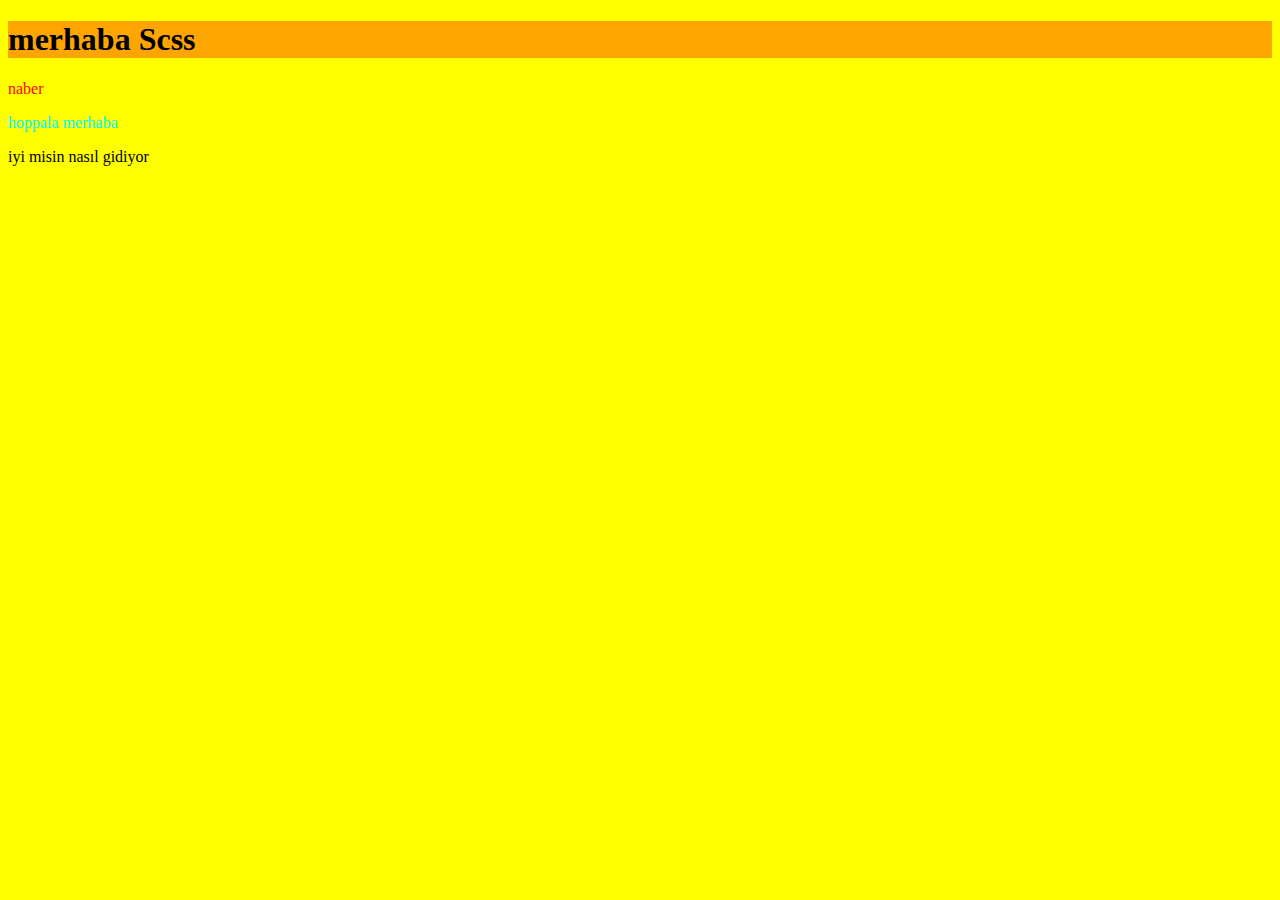
==== intro/index.html @ c938bb2b "BeginScss" ====
<!DOCTYPE html>
<html lang="en">
<head>
    <meta charset="UTF-8">
    <meta name="viewport" content="width=device-width, initial-scale=1.0">
    <link rel="stylesheet" href="./style.css">
    <title>Document</title>
</head>
<body>
    <h1>
        merhaba Scss
    </h1>
    <div>naber
        <p>hoppala merhaba</p>
    </div>
    <p>iyi misin nasıl gidiyor</p>
</body>
</html>
---- intro/style.css ----
body {
  background-color: yellow;
}

h1 {
  background-color: orange;
}

div {
  color: red;
}
div p {
  color: aqua;
}

/*# sourceMappingURL=style.css.map */
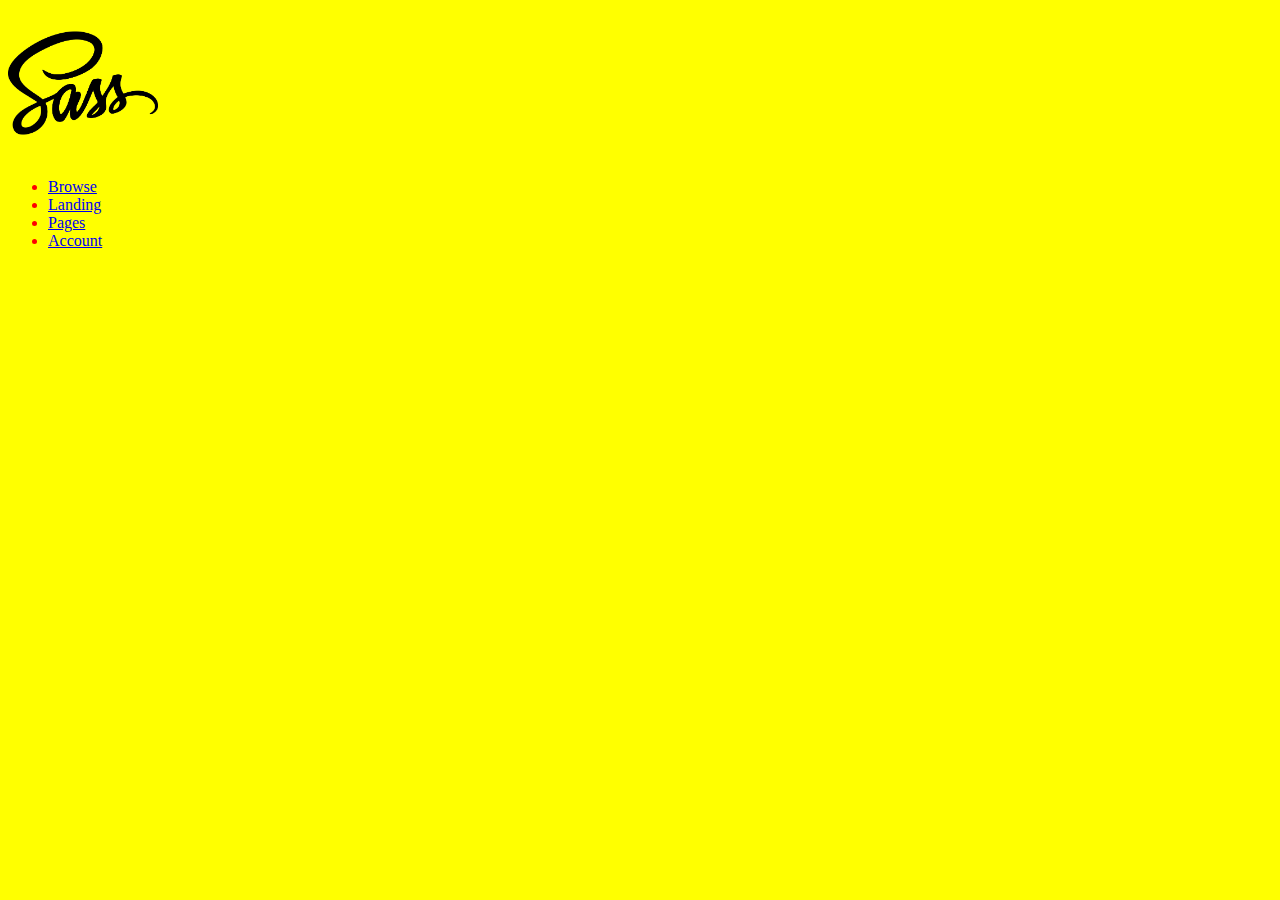
==== commit d4c54f03: "sass begin" ====
--- a/intro/index.html
+++ b/intro/index.html
@@ -7,12 +7,19 @@
     <title>Document</title>
 </head>
 <body>
-    <h1>
-        merhaba Scss
-    </h1>
-    <div>naber
-        <p>hoppala merhaba</p>
+<header>
+    <div>
+        <img src="./images/sass-logo.png" alt="" width="150px">
     </div>
-    <p>iyi misin nasıl gidiyor</p>
+</header>
+    <div>
+        <ul>
+            <li><a href="#">Browse</a></li>
+            <li><a href="#">Landing</a></li>
+            <li><a href="#">Pages</a></li>
+            <li><a href="#">Account</a></li>
+        </ul>
+    </div>
+
 </body>
 </html>